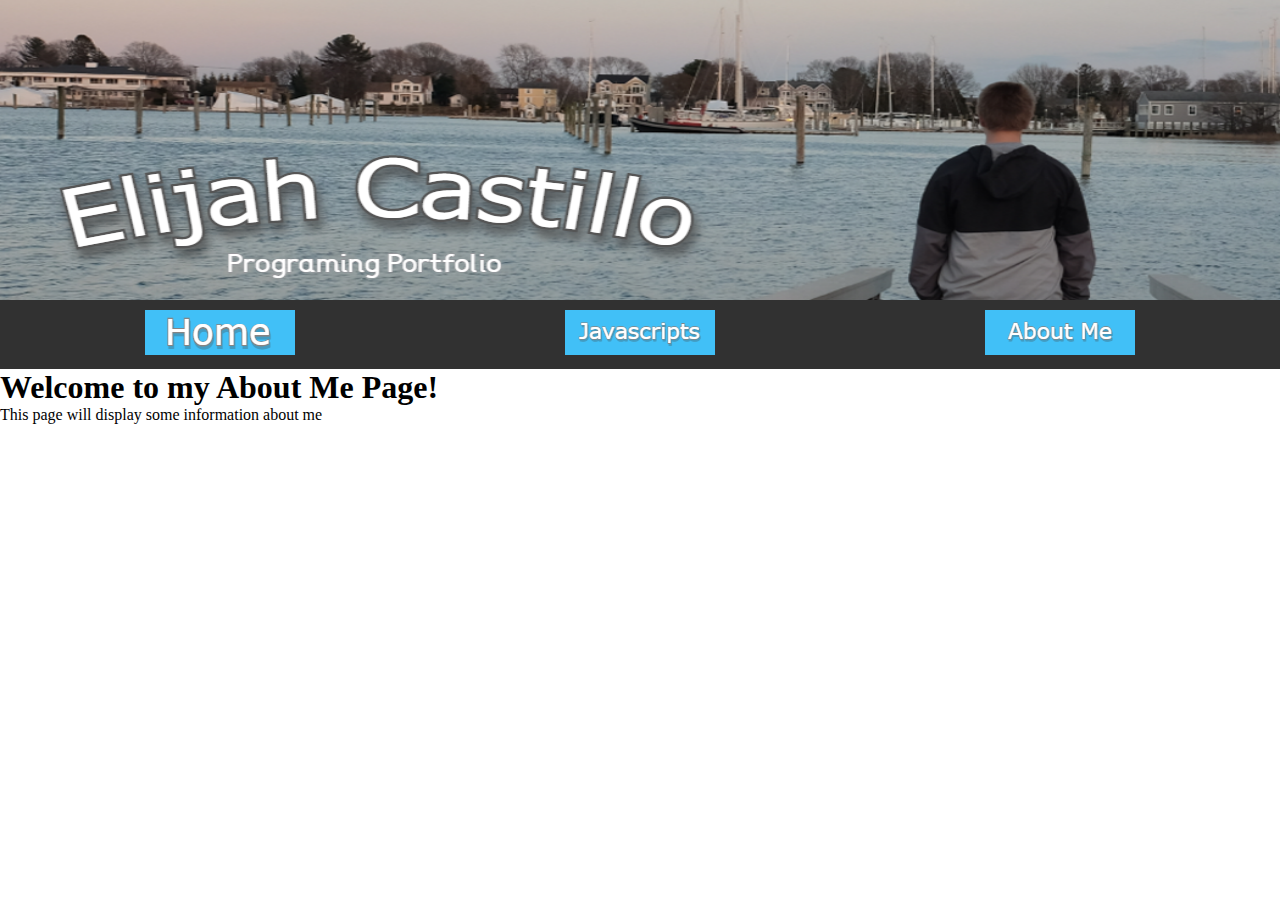
==== aboutMe.html @ 94ef200f "Update aboutMe.html" ====
<!DOCTYPE html>
<html lang="en">
<head>
    <meta charset="UTF-8">
    <meta http-equiv="X-UA-Compatible" content="IE=edge">
    <meta name="viewport" content="width=device-width, initial-scale=1.0">
    <title>Document</title>
    <link rel="stylesheet" href="global.css" />
</head>
<body>
    <div class="titleImg">
      <img src="./images/PortfolioBanner3.png" alt="title" />
    </div>
          <div class="navLinks">
          <a href='index.html'><img src="./images/homeBtn.png" alt="home button" /></a>
          <a href='javascript.html'><img src="./images/jsBtn.png" alt="javascript button" /></a>
          <a href='aboutMe.html'><img src="./images/aboutBtn.png" alt="about button" /></a>
    </div>
    <h1>Welcome to my About Me Page!</h1>
    <p>This page will display some information about me</p>
    
</body>
</html>
---- global.css ----
* {
  margin: 0;
  padding: 0;
  box-sizing: border-box;
}
.titleImg {
  height: 300px;
}
.titleImg img {
  width: 100%;
  height: 100%;
}

.navLinks {
  padding: 10px;
  width: 100%;
  display: flex;
  justify-content: space-around;
  background-color: rgb(49, 49, 49);
}
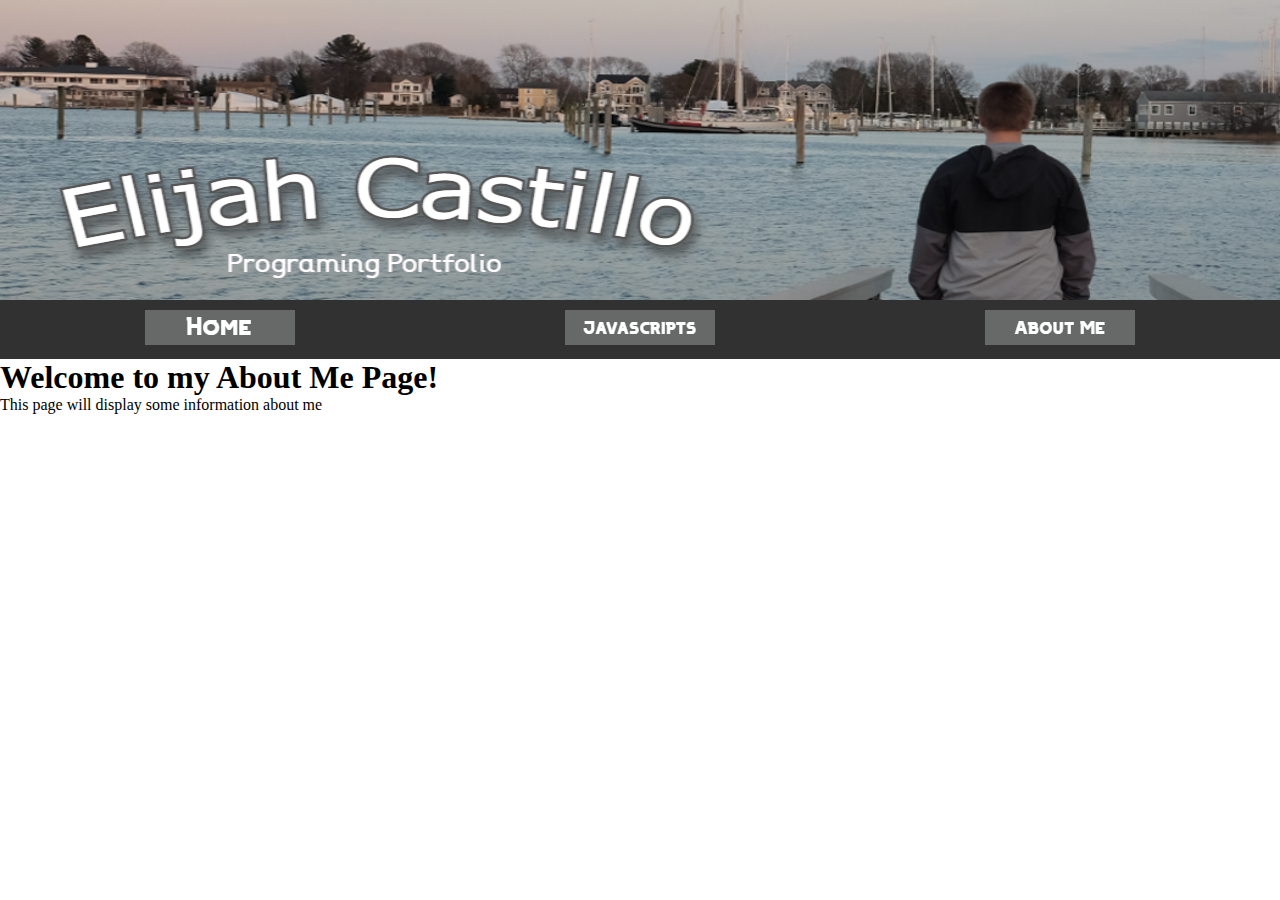
==== commit 4cb36d7c: "Update aboutMe.html" ====
--- a/aboutMe.html
+++ b/aboutMe.html
@@ -4,7 +4,7 @@
     <meta charset="UTF-8">
     <meta http-equiv="X-UA-Compatible" content="IE=edge">
     <meta name="viewport" content="width=device-width, initial-scale=1.0">
-    <title>Document</title>
+    <title>Portfolio</title>
     <link rel="stylesheet" href="global.css" />
 </head>
 <body>
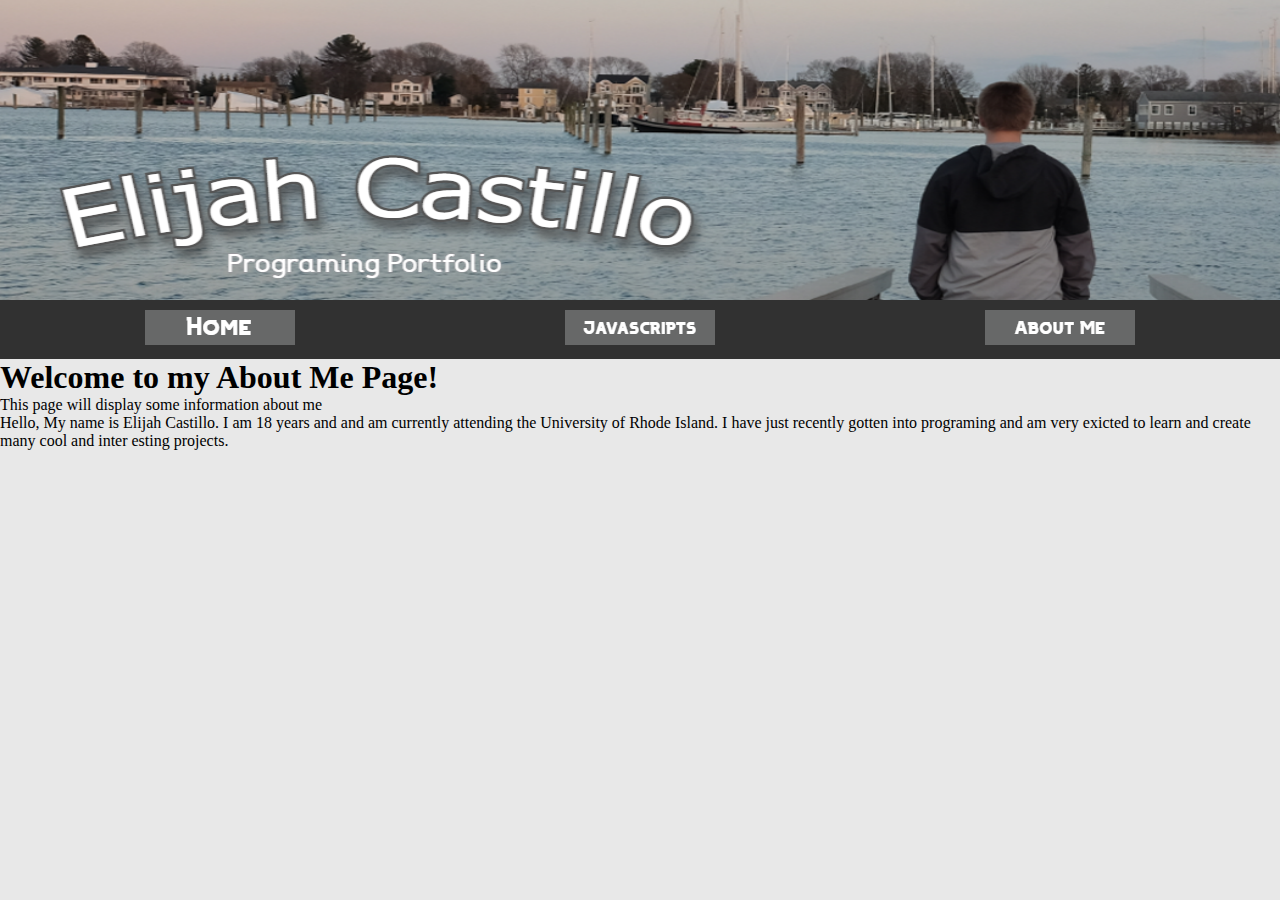
==== commit 3c26fa15: "Update aboutMe.html" ====
--- a/aboutMe.html
+++ b/aboutMe.html
@@ -18,6 +18,7 @@
     </div>
     <h1>Welcome to my About Me Page!</h1>
     <p>This page will display some information about me</p>
+    <p>Hello, My name is Elijah Castillo. I am 18 years and and am currently attending the University of Rhode Island. I have just recently gotten into programing and am very exicted to learn and create many cool and inter esting projects.
     
 </body>
 </html>
--- a/global.css
+++ b/global.css
@@ -2,6 +2,9 @@
   margin: 0;
   padding: 0;
   box-sizing: border-box;
+}
+body{
+  background-color: #e8e8e8;
 }
 .titleImg {
   height: 300px;
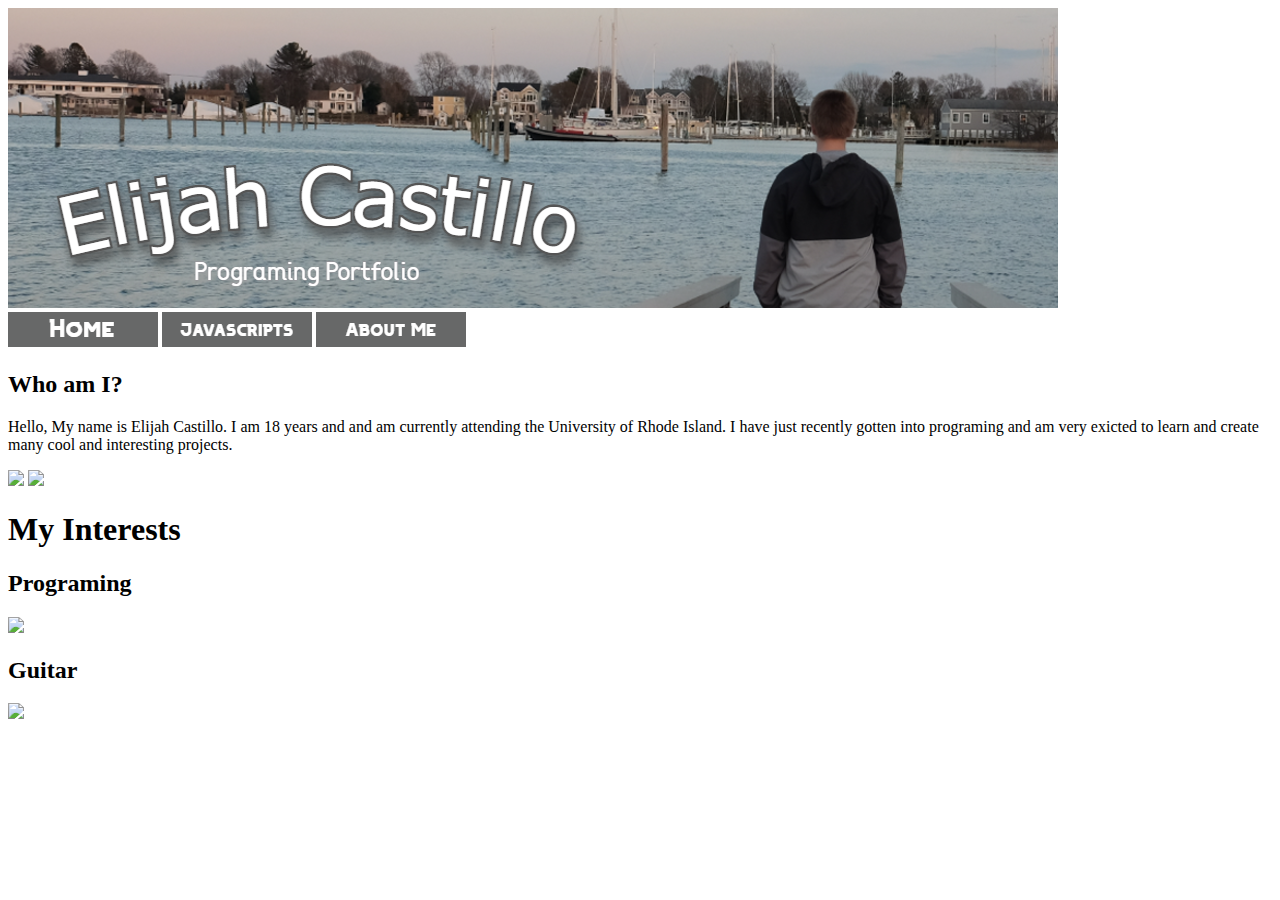
==== commit 2ea313b2: "Update aboutMe.html" ====
--- a/aboutMe.html
+++ b/aboutMe.html
@@ -1,24 +1,58 @@
 <!DOCTYPE html>
 <html lang="en">
-<head>
-    <meta charset="UTF-8">
-    <meta http-equiv="X-UA-Compatible" content="IE=edge">
-    <meta name="viewport" content="width=device-width, initial-scale=1.0">
+  <head>
+    <meta charset="UTF-8" />
+    <meta http-equiv="X-UA-Compatible" content="IE=edge" />
+    <meta name="viewport" content="width=device-width, initial-scale=1.0" />
     <title>Portfolio</title>
-    <link rel="stylesheet" href="global.css" />
-</head>
-<body>
+    <link rel="stylesheet" href="./css/about.css" />
+    <link rel="stylesheet" href="./css/global.css" />
+  </head>
+  <body>
     <div class="titleImg">
       <img src="./images/PortfolioBanner3.png" alt="title" />
     </div>
-          <div class="navLinks">
-          <a href='index.html'><img src="./images/homeBtn.png" alt="home button" /></a>
-          <a href='javascript.html'><img src="./images/jsBtn.png" alt="javascript button" /></a>
-          <a href='aboutMe.html'><img src="./images/aboutBtn.png" alt="about button" /></a>
+    <div class="navLinks">
+      <a href="index.html"
+        ><img src="./images/homeBtn.png" alt="home button"
+      /></a>
+      <a href="javascript.html"
+        ><img src="./images/jsBtn.png" alt="javascript button"
+      /></a>
+      <a href="aboutMe.html"
+        ><img src="./images/aboutBtn.png" alt="about button"
+      /></a>
     </div>
-    <h1>Welcome to my About Me Page!</h1>
-    <p>This page will display some information about me</p>
-    <p>Hello, My name is Elijah Castillo. I am 18 years and and am currently attending the University of Rhode Island. I have just recently gotten into programing and am very exicted to learn and create many cool and inter esting projects.
-    
-</body>
+    <div class="aboutBackground">
+      <div class="aboutPContainer">
+        <div class="aboutP aboutCont">
+          <h2>Who am I?</h2>
+          <p>
+            Hello, My name is Elijah Castillo. I am 18 years and and am
+            currently attending the University of Rhode Island. I have just
+            recently gotten into programing and am very exicted to learn and
+            create many cool and interesting projects.
+          </p>
+        </div>
+        <div class="meImages aboutCont">
+          <img src="./images//me1.JPG" />
+          <img src="./images//secondMe.JPG" />
+        </div>
+
+        <div class="aboutInterest aboutCont">
+          <h1>My Interests</h1>
+          <div class="interestItemWrapper">
+            <div class="interestItem">
+              <h2>Programing</h2>
+              <img src="./images/compImg.jpg" />
+            </div>
+            <div class="interestItem">
+              <h2>Guitar</h2>
+              <img src="./images/guitar.jpg" />
+            </div>
+          </div>
+        </div>
+      </div>
+    </div>
+  </body>
 </html>
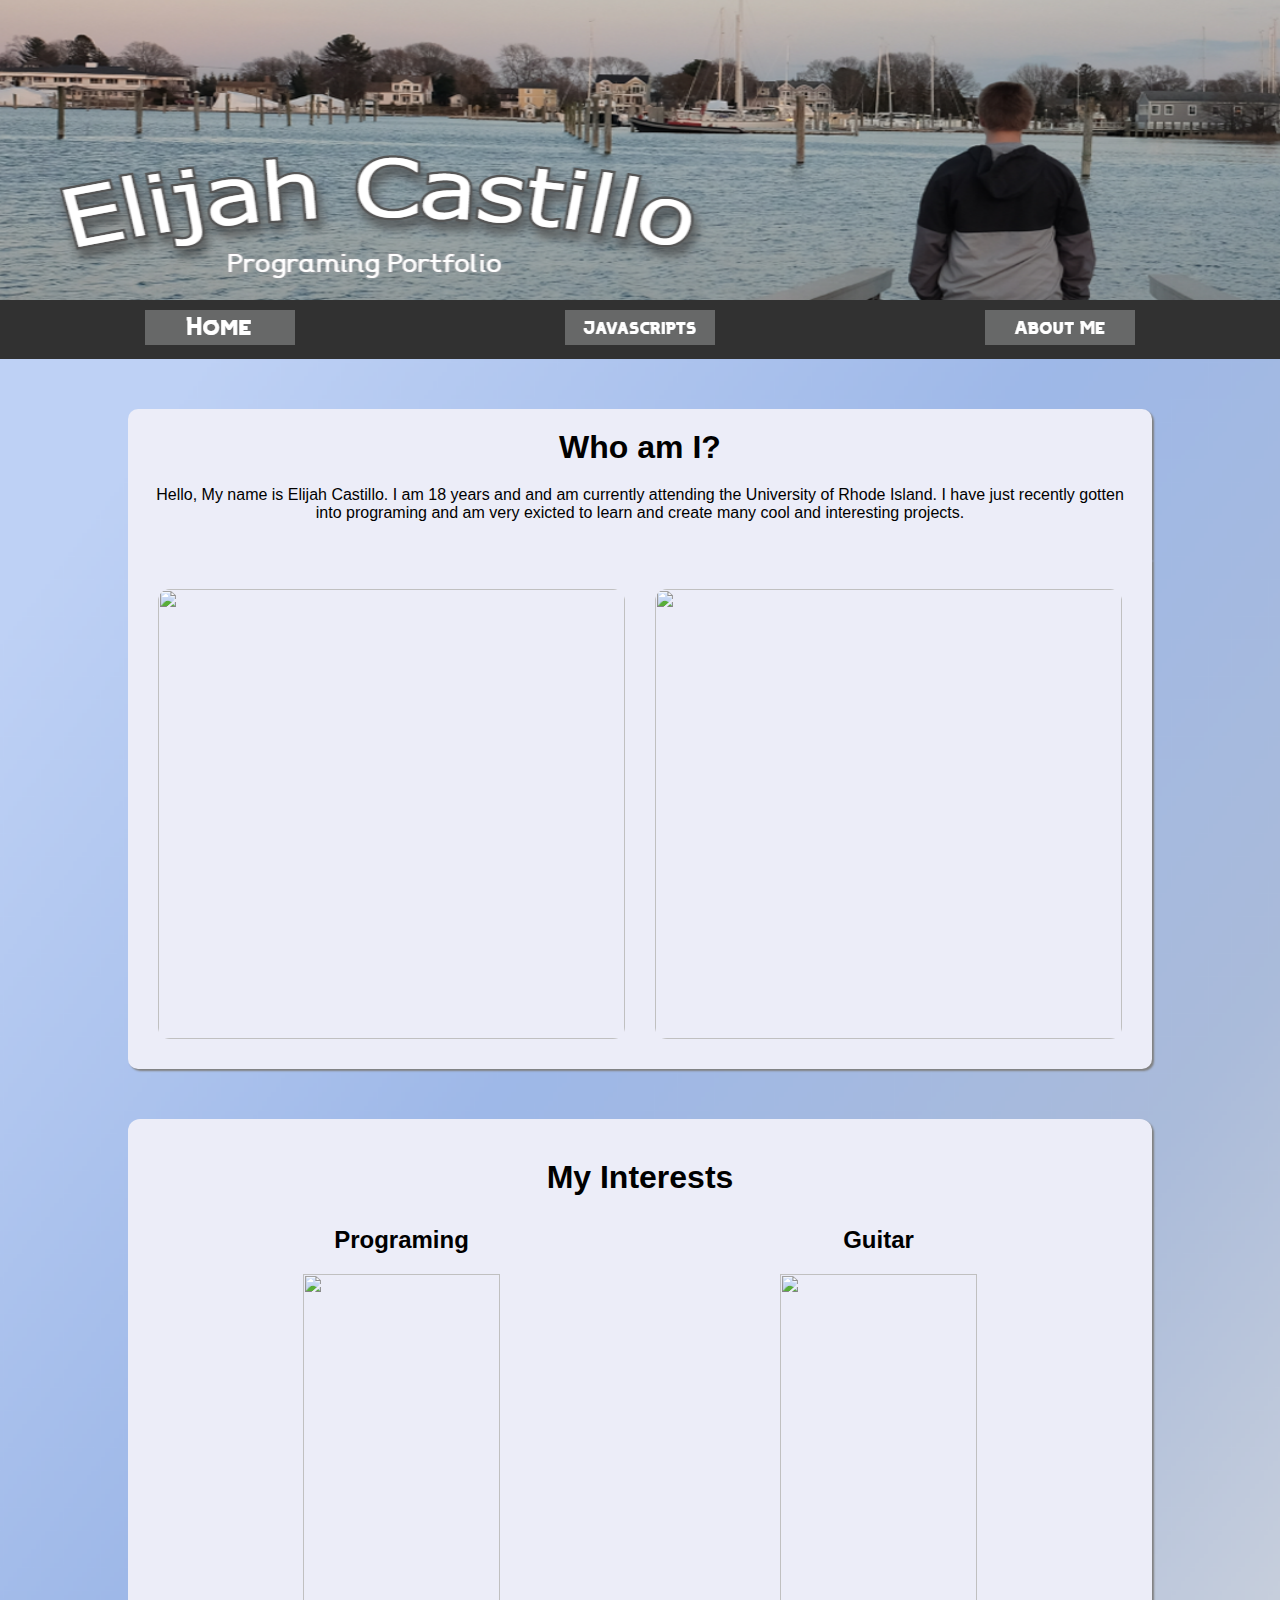
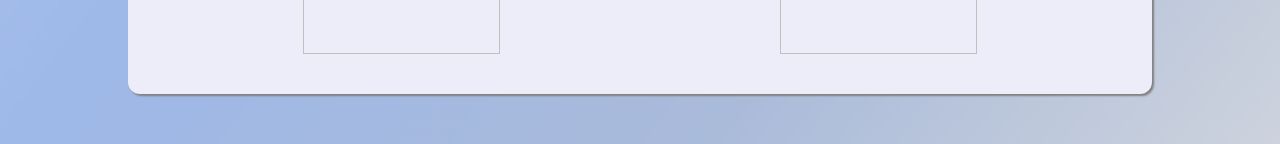
==== commit 67e74baf: "Update aboutMe.html" ====
--- a/aboutMe.html
+++ b/aboutMe.html
@@ -35,8 +35,8 @@
           </p>
         </div>
         <div class="meImages aboutCont">
-          <img src="./images//me1.JPG" />
-          <img src="./images//secondMe.JPG" />
+          <img src="./images/me1.JPG" />
+          <img src="./images/secondMe.JPG" />
         </div>
 
         <div class="aboutInterest aboutCont">
--- a/css/about.css
+++ b/css/about.css
@@ -0,0 +1,99 @@
+/*About Page */
+.aboutBackground {
+  background-image: url("../images/BackgroundAbout.png");
+  background-size: cover;
+  min-height: 600px;
+}
+
+.aboutP {
+  display: flex;
+  flex-direction: column;
+  gap: 20px;
+  align-items: center;
+
+  margin-top: 50px;
+}
+
+.aboutP h2 {
+  font-size: 2em;
+}
+
+.aboutPContainer {
+  width: 100%;
+  display: flex;
+  align-items: center;
+
+  flex-direction: column;
+}
+
+.aboutCont {
+  background-color: rgb(236, 237, 248);
+  box-shadow: 2px 2px 2px grey;
+  width: 80%;
+  min-height: 150px;
+  font-family: "Trebuchet MS", "Lucida Sans Unicode", "Lucida Grande",
+    "Lucida Sans", Arial, sans-serif;
+  text-align: center;
+  border-radius: 10px 10px 0 0;
+  padding: 20px;
+}
+
+.meImages {
+  display: flex;
+  gap: 30px;
+  padding: 30px;
+  border-radius: 0 0 10px 10px;
+  margin-bottom: 50px;
+}
+
+.meImages img {
+  width: 100%;
+  height: 450px;
+  flex: 1;
+  border-radius: 12px;
+}
+
+.aboutInterest {
+  margin-bottom: 50px;
+  display: flex;
+  gap: 30px;
+  flex-direction: column;
+  padding: 40px;
+  border-radius: 12px;
+}
+
+.aboutInterest .interestItem {
+  display: flex;
+  flex-direction: column;
+  gap: 20px;
+  flex: 1;
+  align-items: center;
+}
+
+.aboutInterest .interestItem img {
+  width: 65%;
+  height: 380px;
+  border-radius: 12px;
+}
+
+.interestItemWrapper {
+  display: flex;
+  gap: 10px;
+}
+
+@media only screen and (max-width: 600px) {
+  .meImages {
+    flex-direction: column;
+    align-items: center;
+    padding: 10px;
+  }
+
+  .meImages img {
+    width: 80%;
+  }
+
+  .interestItemWrapper {
+    flex-direction: column;
+    gap: 50px;
+  }
+}
--- a/css/global.css
+++ b/css/global.css
@@ -0,0 +1,25 @@
+* {
+  margin: 0;
+  padding: 0;
+  box-sizing: border-box;
+}
+body {
+  background-color: #e9e9e9;
+}
+
+/* Navbar */
+.titleImg {
+  height: 300px;
+}
+.titleImg img {
+  width: 100%;
+  height: 100%;
+}
+
+.navLinks {
+  padding: 10px;
+  width: 100%;
+  display: flex;
+  justify-content: space-around;
+  background-color: rgb(49, 49, 49);
+}
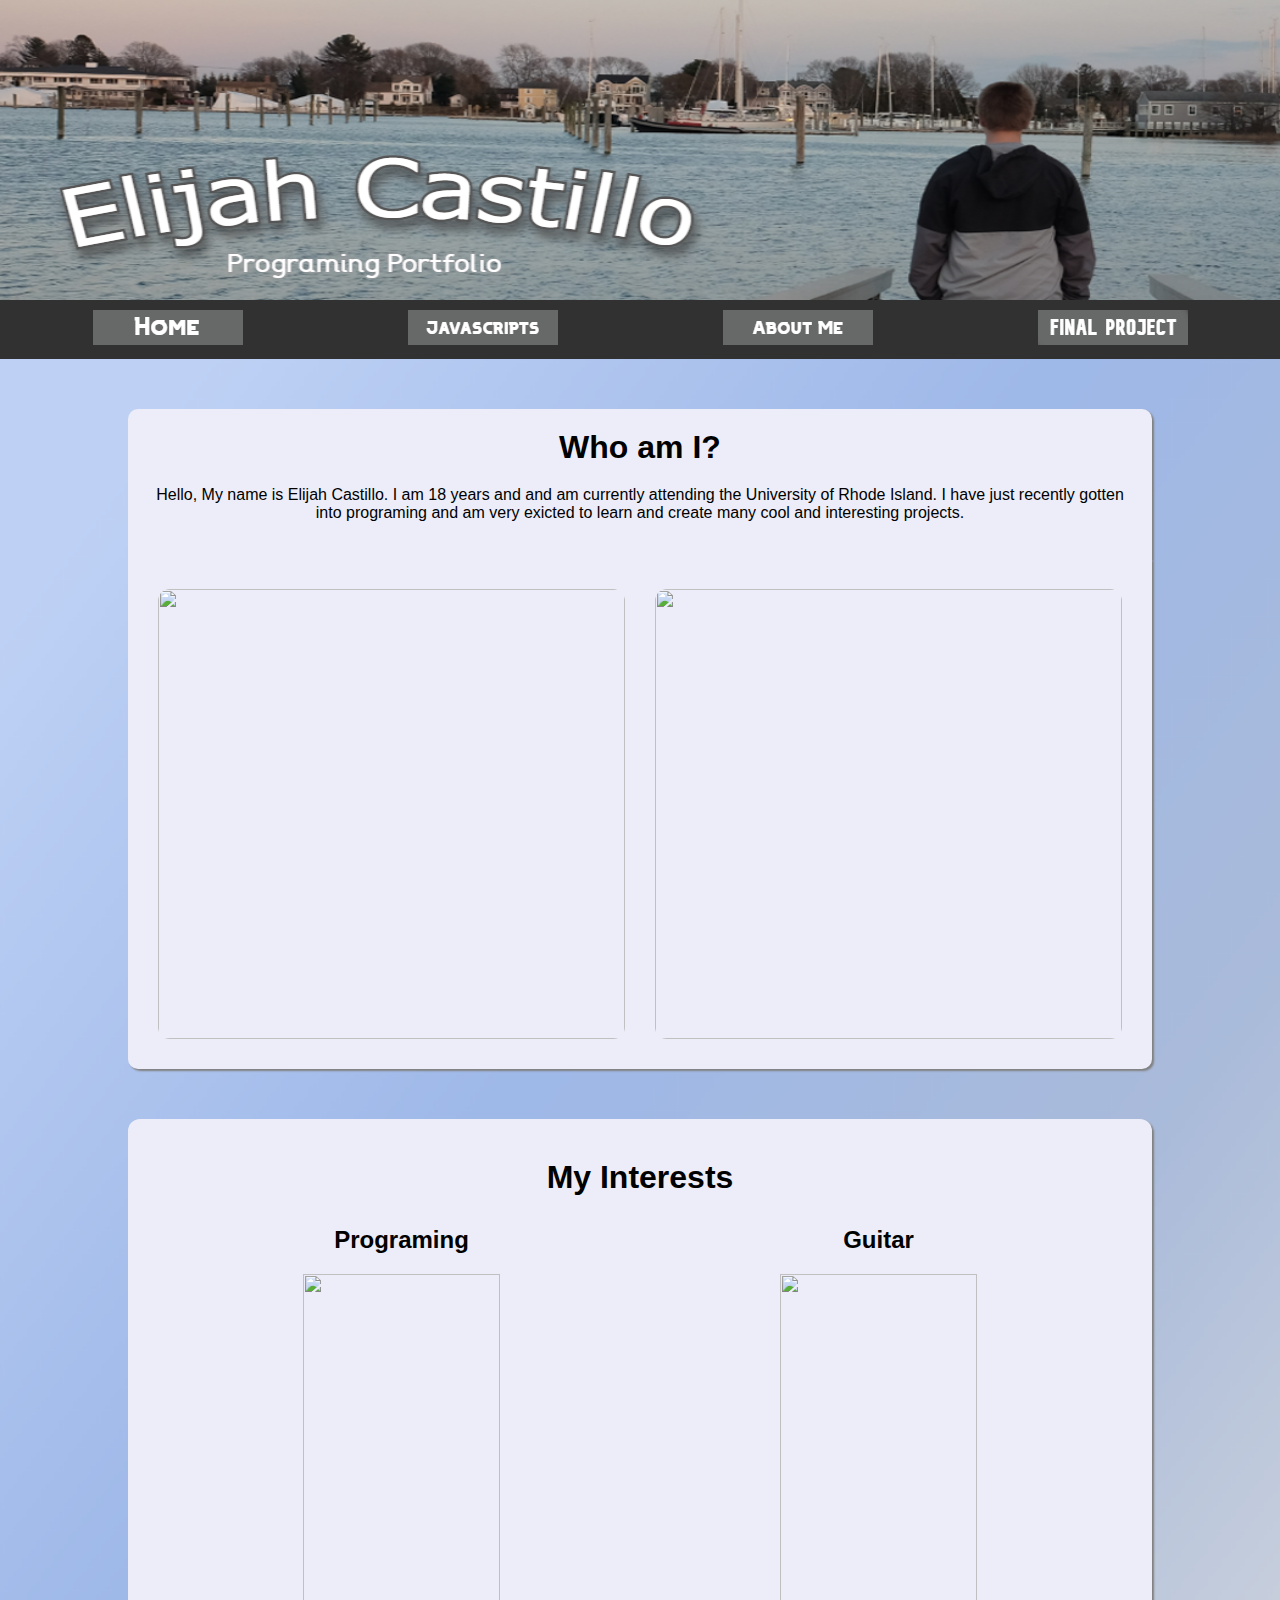
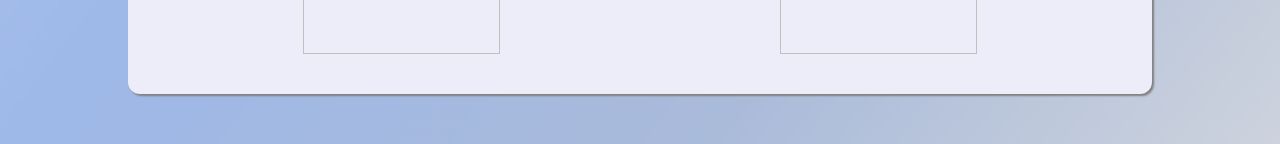
==== commit af59f1e3: "Update aboutMe.html" ====
--- a/aboutMe.html
+++ b/aboutMe.html
@@ -22,6 +22,9 @@
       <a href="aboutMe.html"
         ><img src="./images/aboutBtn.png" alt="about button"
       /></a>
+      <a href="finalP.html"
+        ><img src="./images/FPButton.png" alt="final project button"
+      /></a>
     </div>
     <div class="aboutBackground">
       <div class="aboutPContainer">
@@ -36,7 +39,7 @@
         </div>
         <div class="meImages aboutCont">
           <img src="./images/me1.JPG" />
-          <img src="./images/secondMe.JPG" />
+          <img src="./images/secondMe.jpg" />
         </div>
 
         <div class="aboutInterest aboutCont">
--- a/css/global.css
+++ b/css/global.css
@@ -4,7 +4,7 @@
   box-sizing: border-box;
 }
 body {
-  background-color: #e9e9e9;
+  background-color: #f6f7f8;
 }
 
 /* Navbar */
